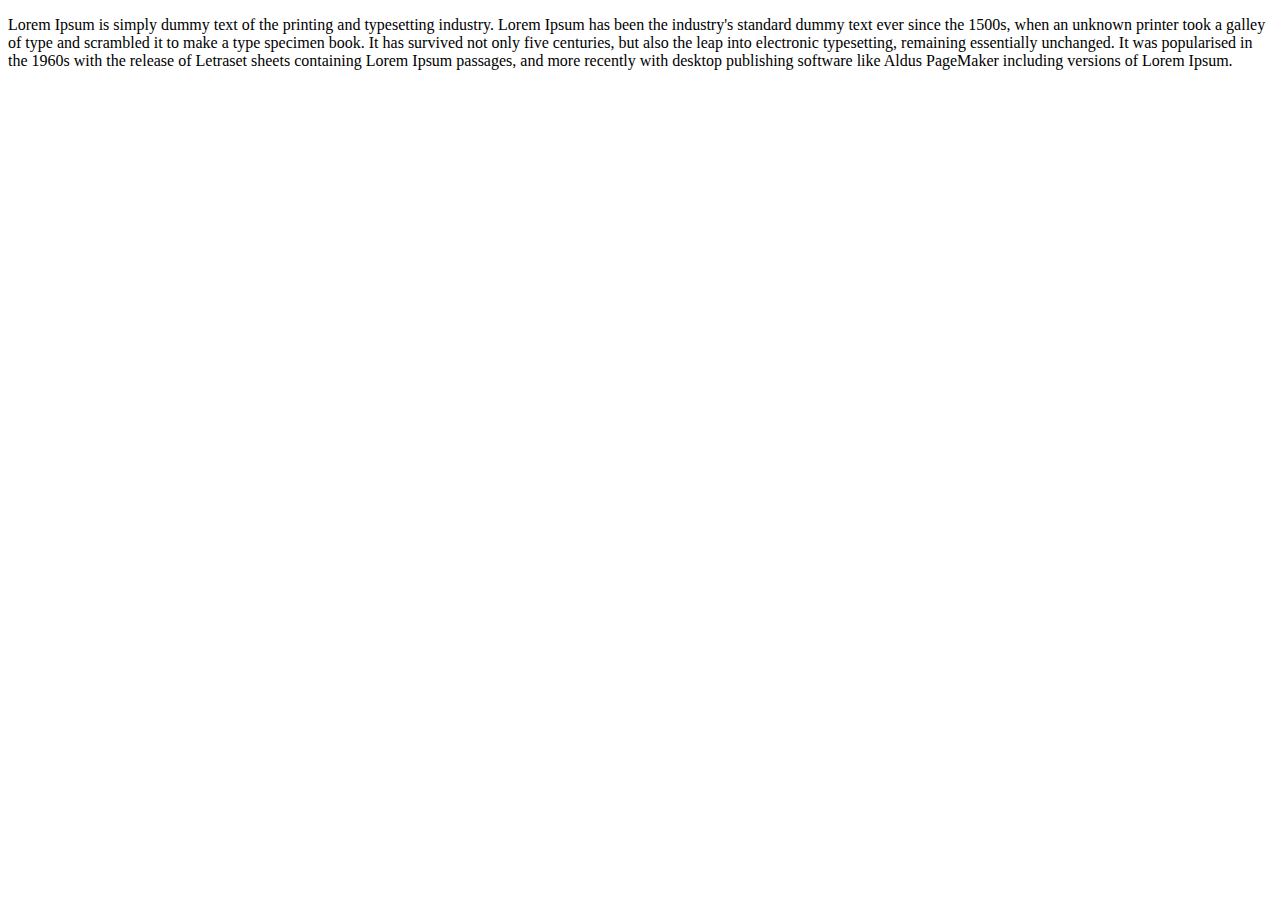
==== aboutus.html @ ee9199aa "task 4 me and abedelrahman" ====
<!DOCTYPE html>
<html lang="en">
<head>
    <meta charset="UTF-8">
    <meta http-equiv="X-UA-Compatible" content="IE=edge">
    <meta name="viewport" content="width=device-width, initial-scale=1.0">
    <title>About us</title>
</head>
<body>
    
    <p>Lorem Ipsum is simply dummy text of the printing and typesetting industry. Lorem Ipsum has been the industry's standard dummy text ever since the 1500s, when an unknown printer took a galley of type and scrambled it to make a type specimen book. It has survived not only five centuries, but also the leap into electronic typesetting, remaining essentially unchanged. It was popularised in the 1960s with the release of Letraset sheets containing Lorem Ipsum passages, and more recently with desktop publishing software like Aldus PageMaker including versions of Lorem Ipsum.

    </p>
</body>
</html>
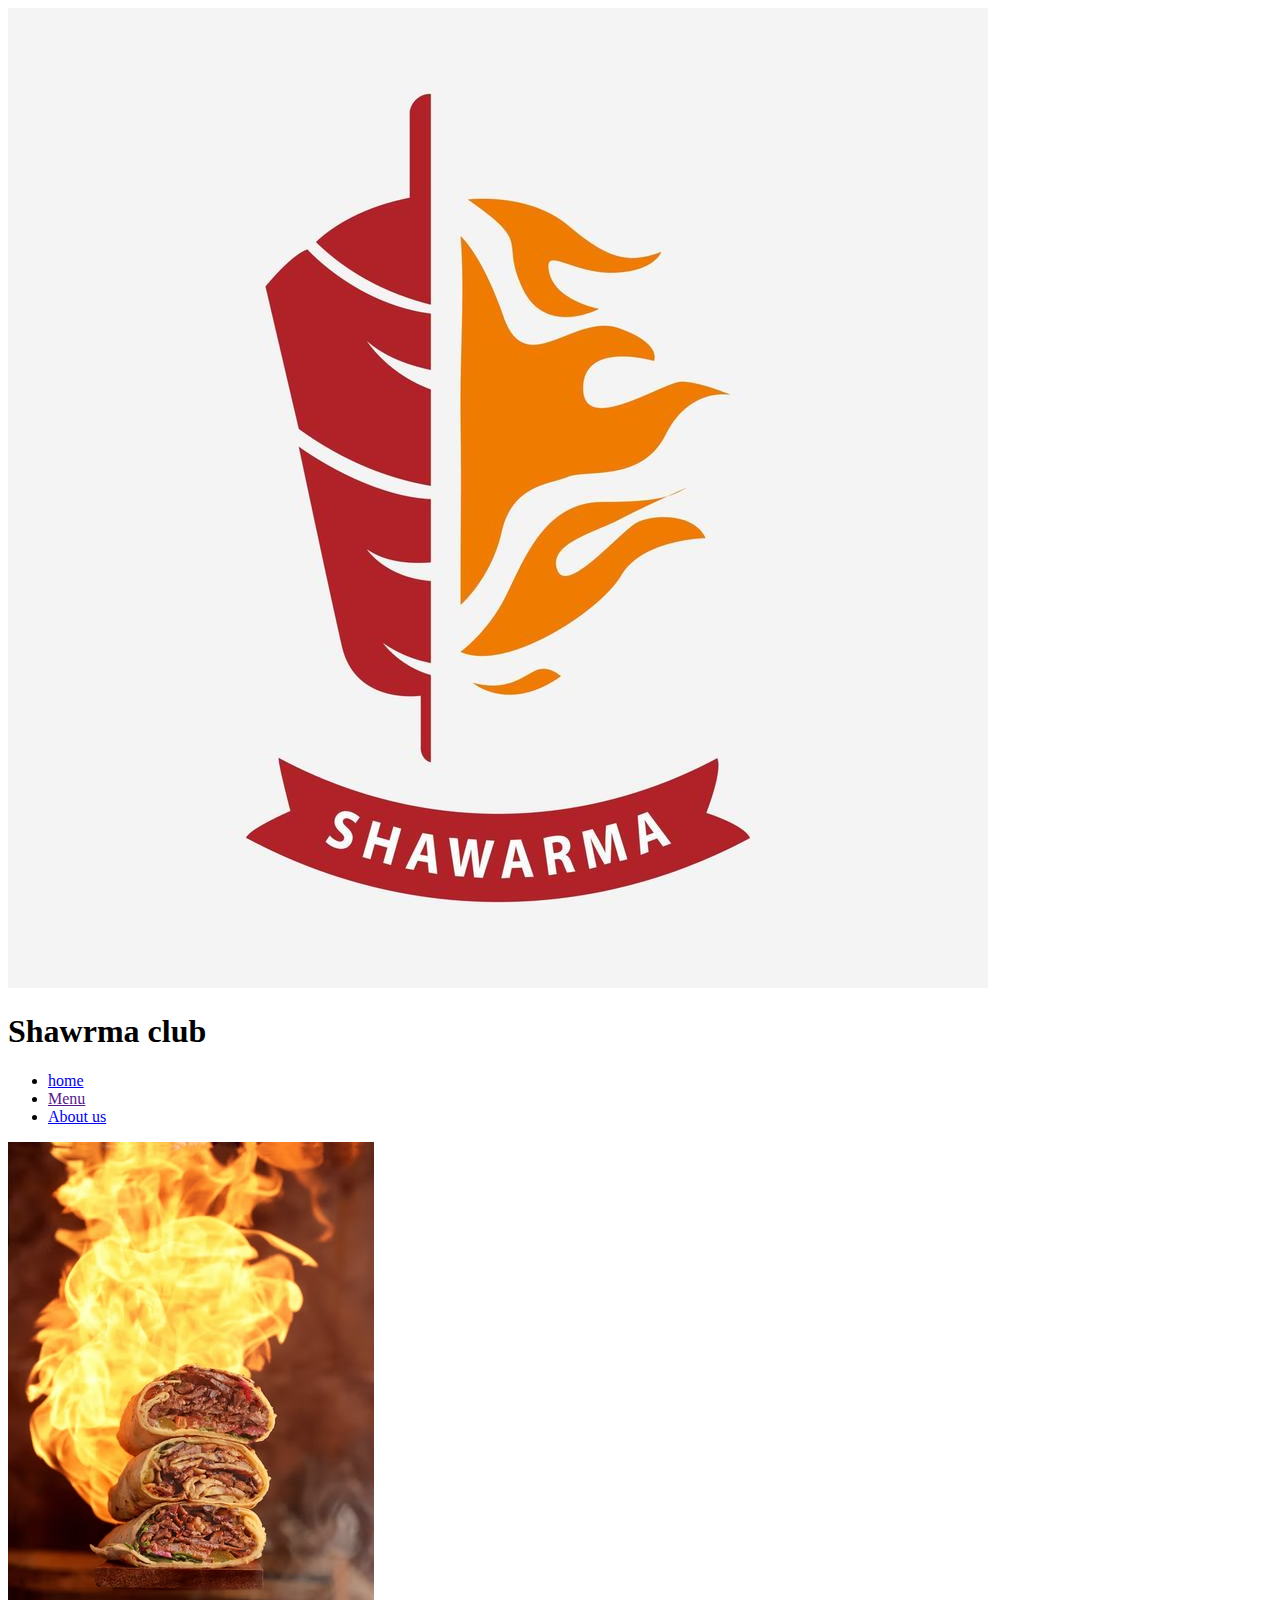
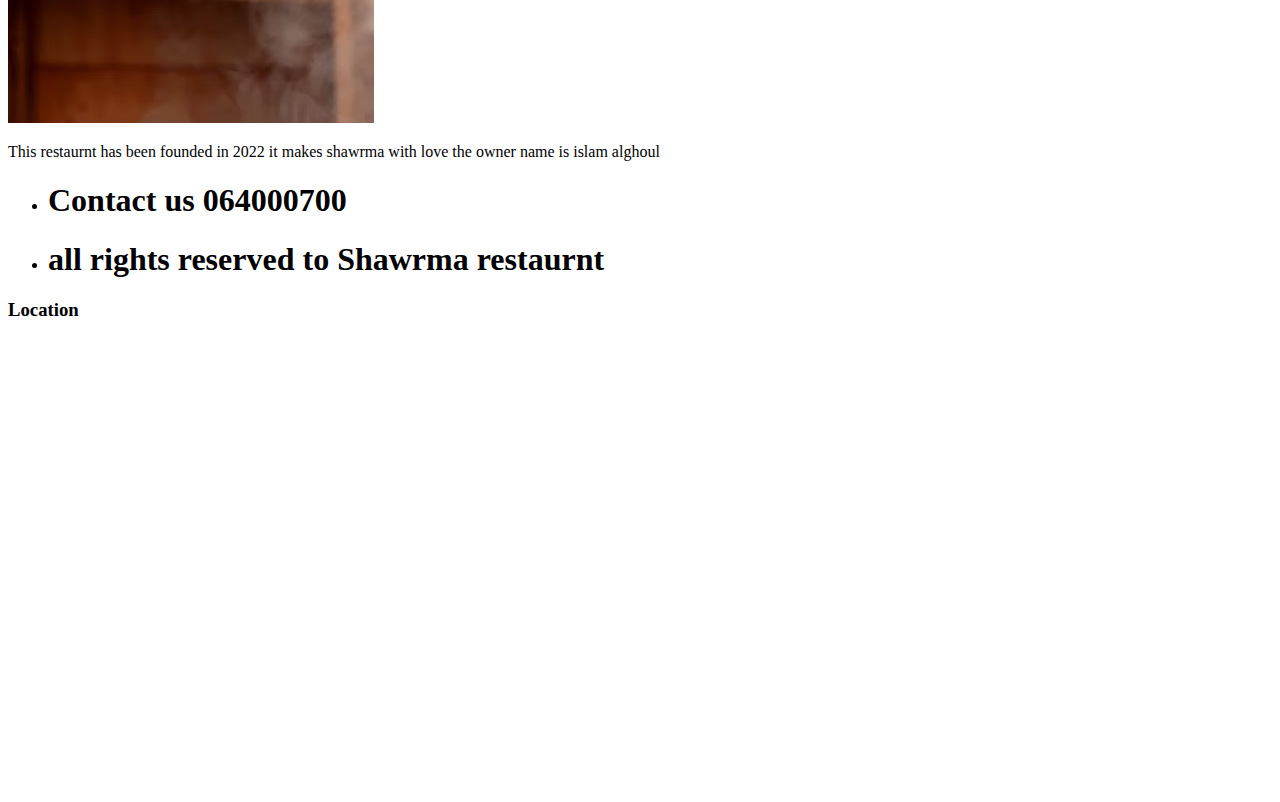
==== commit a4732c76: "islam" ====
--- a/aboutus.html
+++ b/aboutus.html
@@ -7,9 +7,33 @@
     <title>About us</title>
 </head>
 <body>
+    <img src="./old_assests/shawrma logo.jpg" alt="logo">        
+<h1>Shawrma club</h1>  
+ 
+<nav>
+    <ul>
+        <li><a href="./index.html">home</a></li>
+        <li><a href="">Menu</a></li>
+        <li><a href="./aboutus.html">About us</a></li>
+    </ul>
+</nav>
+    </header>
+    <main>
+        <img src="./old_assests/shawrma photo.avif"alt="main pic">
+        
+        <p>This restaurnt has been founded in 2022  it makes shawrma with love  the owner name is islam alghoul </p>
+
+    </main>
+    <footer>
+        <ul>  
+         <li><h1>Contact us 064000700</h1></li>
+         <li><h1> all rights reserved to Shawrma restaurnt</h1></li>
+         </ul>
+         <h3> Location</h3>
+         <iframe src="https://www.google.com/maps/embed?pb=!1m18!1m12!1m3!1d3362.5629206074577!2d35.881318385487845!3d32.56450840209894!2m3!1f0!2f0!3f0!3m2!1i1024!2i768!4f13.1!3m3!1m2!1s0x151c75cefa4b2397%3A0x666b14405b1d341a!2z2LQuINij2LPZhdin2KEg2KjZhtiqINij2KjZiiDYqNmD2LHYjCDYpdix2KjYrw!5e0!3m2!1sar!2sjo!4v1658944801330!5m2!1sar!2sjo" width="600" height="450" style="border:0;" allowfullscreen="" loading="lazy" referrerpolicy="no-referrer-when-downgrade"></iframe>
+
+    </footer>
     
-    <p>Lorem Ipsum is simply dummy text of the printing and typesetting industry. Lorem Ipsum has been the industry's standard dummy text ever since the 1500s, when an unknown printer took a galley of type and scrambled it to make a type specimen book. It has survived not only five centuries, but also the leap into electronic typesetting, remaining essentially unchanged. It was popularised in the 1960s with the release of Letraset sheets containing Lorem Ipsum passages, and more recently with desktop publishing software like Aldus PageMaker including versions of Lorem Ipsum.
-
-    </p>
+    
 </body>
 </html>